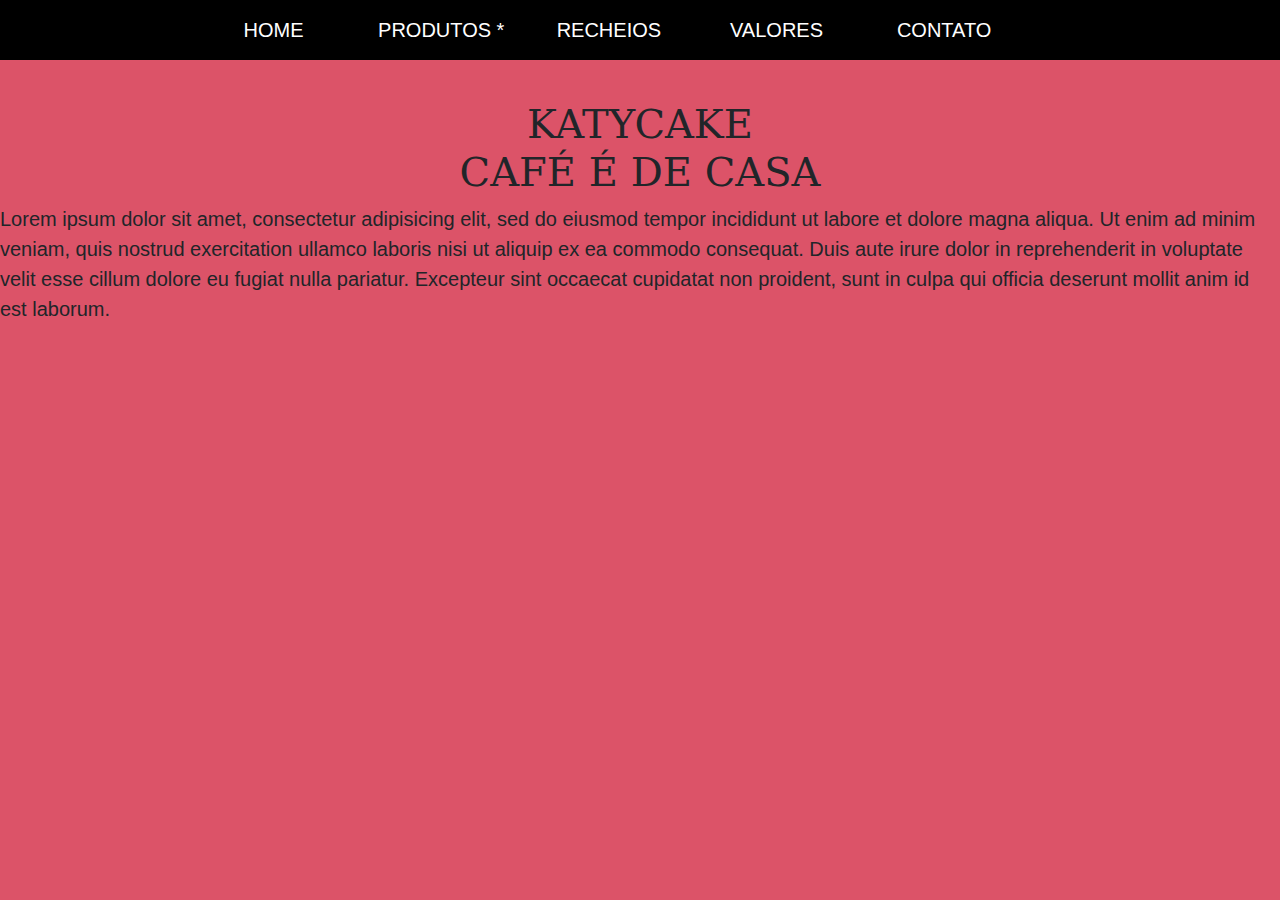
==== index.html @ 80df800b "Add files via upload" ====
<!DOCTYPE html>
<html>
<head>
	<link rel="stylesheet" type="text/css" href="estilo.css">
	<title></title>

<meta name="viewport" content="width=device-width, initial-scale=1">
<link rel="stylesheet" href="https://cdnjs.cloudflare.com/ajax/libs/font-awesome/4.7.0/css/font-awesome.min.css">

  <link rel="stylesheet" href="https://stackpath.bootstrapcdn.com/bootstrap/4.3.1/css/bootstrap.min.css" integrity="sha384-ggOyR0iXCbMQv3Xipma34MD+dH/1fQ784/j6cY/iJTQUOhcWr7x9JvoRxT2MZw1T" crossorigin="anonymous">

  <script src="https://code.jquery.com/jquery-3.3.1.slim.min.js" integrity="sha384-q8i/X+965DzO0rT7abK41JStQIAqVgRVzpbzo5smXKp4YfRvH+8abtTE1Pi6jizo" crossorigin="anonymous"></script>
  <script src="https://cdnjs.cloudflare.com/ajax/libs/popper.js/1.14.7/umd/popper.min.js" integrity="sha384-UO2eT0CpHqdSJQ6hJty5KVphtPhzWj9WO1clHTMGa3JDZwrnQq4sF86dIHNDz0W1" crossorigin="anonymous"></script>
  <script src="https://stackpath.bootstrapcdn.com/bootstrap/4.3.1/js/bootstrap.min.js" integrity="sha384-JjSmVgyd0p3pXB1rRibZUAYoIIy6OrQ6VrjIEaFf/nJGzIxFDsf4x0xIM+B07jRM" crossorigin="anonymous"></script>

<link rel="stylesheet" href="https://cdnjs.cloudflare.com/ajax/libs/font-awesome/4.7.0/css/font-awesome.min.css">


</head>
<body style="background-color: #DC5368">

<header>
<nav id="navigation">

<!-- Simulate a smartphone / tablet -->
<div class="mobile-container">

<!-- Top Navigation Menu -->
<div class="topnav">
  <a href="#home" class="active"> Katy Cake</a>
  <div id="myLinks">
    <a href="m-produtos.html">Produtos</a>
    <a href="m-recheios.html">Recheios</a>
    <a href="m-valores.html">Valores</a>
    <a href="m-contato.html">Contato</a>
  </div>
  <a href="javascript:void(0);" class="icon" onclick="myFunction()">
    <i class="fa fa-bars"></i>
  </a>
</div>


<!-- End smartphone / tablet look -->
</div>

<script>
function myFunction() {
  var x = document.getElementById("myLinks");
  if (x.style.display === "block") {
    x.style.display = "none";
  } else {
    x.style.display = "block";
  }
}
</script>


</nav>

  <div id="container">
    <nav>
        <ul>
            <li><a href="index.html">Home</a></li>
            <li><a href="#">Produtos</a>
            <!-- First Tier Drop Down -->
            <ul>
                <li><a href="infantil.html">Infantil</a></li>
                <li><a href="adulto.html">Adulto</a></li>   
            </ul>        
            </li>
            <li><a href="recheios.html">Recheios</a></li>
            <li><a href="valores.html">Valores</a></li>
            <li><a href="contato.html">Contato</a></li>
        </ul>
    </nav>
 
 </div>
</header>

<main>
	
 <h1 id="titulo">KatyCake <br>Café é de casa</h1>

<p>Lorem ipsum dolor sit amet, consectetur adipisicing elit, sed do eiusmod
tempor incididunt ut labore et dolore magna aliqua. Ut enim ad minim veniam,
quis nostrud exercitation ullamco laboris nisi ut aliquip ex ea commodo
consequat. Duis aute irure dolor in reprehenderit in voluptate velit esse
cillum dolore eu fugiat nulla pariatur. Excepteur sint occaecat cupidatat non
proident, sunt in culpa qui officia deserunt mollit anim id est laborum.</p>


</main>

</body>
</html>
---- estilo.css ----
@media only screen and (max-width: 700px)
{

#container{
  display: none;
}


.mobile-container {
  max-width: 480px;
  margin: auto;
  background-color: black;
  color: white;
  border-radius: 10px;
}

.topnav {
  overflow: hidden;
  background-color: #333;
  position: relative;
}

.topnav #myLinks {
  display: none;
}

.topnav #myLinks a {
text-decoration: none;
}

  

.topnav a {
  color: white;
  padding: 14px 16px;
  text-decoration: none;
  font-size: 17px;
  display: block;
}

.topnav a.icon {
  background: black;
  display: block;
  position: absolute;
  right: 0;
  top: 0;
}

.topnav a:hover {
  background-color: #ddd;
  color: black;
}

.active {
  background-color: black;
  color: white;
}








}


@media only screen and (min-width: 700px)
{


p {
  font-size: 20px;
}

#titulo {
  text-transform: uppercase;
  text-align: center;
  padding-top: 100px;
}

* {
  margin: 0px;
}
/* CSS Document */

@import url(https://fonts.googleapis.com/css?family=Open+Sans);
@import url(https://fonts.googleapis.com/css?family=Bree+Serif);



#navigation{
  display: none;
}


body {
  background: #212121;
  font-size:22px;
  line-height: 32px;
  color: #ffffff;
  word-wrap:break-word !important;
  font-family: 'Open Sans', sans-serif;
  }



a {
  color: #FFF;
}

h1 {
  margin-top: 100px;
  text-align:center;
  font-size:60px;
  font-family: 'Bree Serif', 'serif';
  }

#titulo-recheios {
  text-align: center;
  font-size: 50px;
  font-weight: bold;
  font-family: 'Paprika', cursive;
  text-transform: uppercase;

}

#titulo-adulto {
  text-align: center;
  font-size: 50px;
  font-weight: bold;
  text-transform: uppercase;
  font-family: 'Paprika', cursive;
}

#titulo-valores {
  text-align: center;
  font-size: 50px;
  font-weight: bold;
  font-family: 'Paprika', cursive;
  text-transform: uppercase;

}

#texto-valores{
  text-align: center;
  font-size: 50px;
  font-family: 'Paprika', cursive;
}

#titulo-contato {
  text-align: center;
  font-size: 50px;
  font-weight: bold;
  font-family: 'Paprika', cursive;
  text-transform: uppercase;
}

#texto-contato{
  float: left;
  width: 50%;
  text-align: center;
  font-size: 50px;
  font-weight: ;
  font-family: 'Paprika', cursive;
}

#texto-contato img {
  width: 75px;
}

#texto-contato p a {
  text-decoration: none;
  color: black;
}

#container {
  margin: 0 auto;
}

nav {
  margin: 0px 0;
  background-color: black;
  position: fixed;
  width: 100%;
}

nav ul {
  padding: 0;
  margin: 0;
  list-style: none;
  position: relative;
  margin-left: 15%;
  }
  
nav ul li {
  display:inline-block;
  background-color: black;
  width: 15%;
  text-align: center;
  text-transform: uppercase;
  }

nav a {
  display:block;
  padding:0 10px; 
  color:#FFF;
  font-size:20px;
  line-height: 60px;
  text-decoration:none;
}

nav a:hover { 
  background-color: #44878F;
  color: white;
  text-decoration: none; 
}

/* Hide Dropdowns by Default */
nav ul ul {
  display: none;
  position: absolute; 
  top: 60px;/* the height of the main nav */
  margin-left: -7.5%;
}
  
/* Display Dropdowns on Hover */
nav ul li:hover > ul {
  display:inherit;
  width:15%;
}
  
/* Fisrt Tier Dropdown */
nav ul ul li {
  width:100%;
  float:none;
  display:list-item;
  position: relative;
}

/* Second, Third and more Tiers */
nav ul ul ul li {
  position: relative;
  top:-60px; 
  left:170px;
}

  
/* Change this in order to change the Dropdown symbol */
li > a:after { content:  ' *'; }
li > a:only-child:after { content: ''; }

#infantil {
  margin-left: 17%;
  width: 80%;

}

#infantil-foto {
  width: 20%;
  height: 450px;
  border-radius: 20px;
  margin-top: 10px;
  margin-bottom: 10px;
  border: black 2px solid;
}

#adulto {
  margin-left: 17%;
  width: 80%;

}

#adulto-foto {
  width: 20%;
  height: 450px;
  border-radius: 20px;
  margin-top: 10px;
  margin-bottom: 10px;
  border: black 2px solid;
}

#bolos-recheios {
  width: 95%;
  padding: 1% 7%;
  margin-left: 3%;
}

#recheios {
  float: left;
  padding: 0% 2%;
  width: 50%;
  height: 300px;
}

#recheios img {
  float: left;
  width: 48%;
  height: 250px;
  margin-right: 2%;
  border-radius: 20px;
}

#recheios h3 {
  float: left;
  text-align: center;
  width: 50%;
  padding-top: 50px;
  font-size: 35px;
  font-family: 'Paprika', cursive;
}

#recheios p {
  text-align: center;
  font-family: 'Rancho', cursive;
  width: 100%;
  font-size: 25px;
}

}
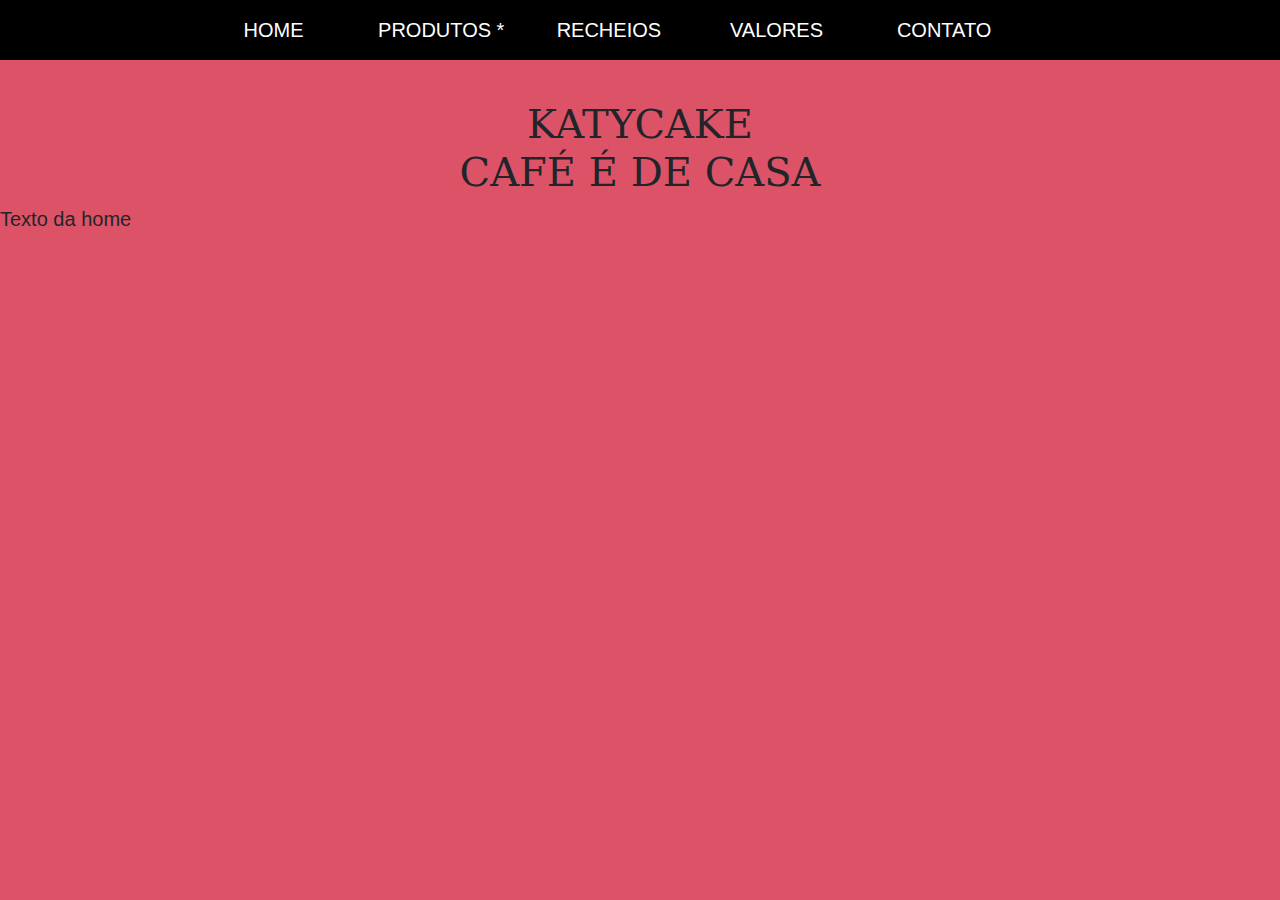
==== commit 2da5dc49: "Add files via upload" ====
--- a/index.html
+++ b/index.html
@@ -81,12 +81,7 @@
 	
  <h1 id="titulo">KatyCake <br>Café é de casa</h1>
 
-<p>Lorem ipsum dolor sit amet, consectetur adipisicing elit, sed do eiusmod
-tempor incididunt ut labore et dolore magna aliqua. Ut enim ad minim veniam,
-quis nostrud exercitation ullamco laboris nisi ut aliquip ex ea commodo
-consequat. Duis aute irure dolor in reprehenderit in voluptate velit esse
-cillum dolore eu fugiat nulla pariatur. Excepteur sint occaecat cupidatat non
-proident, sunt in culpa qui officia deserunt mollit anim id est laborum.</p>
+<p>Texto da home</p>
 
 
 </main>
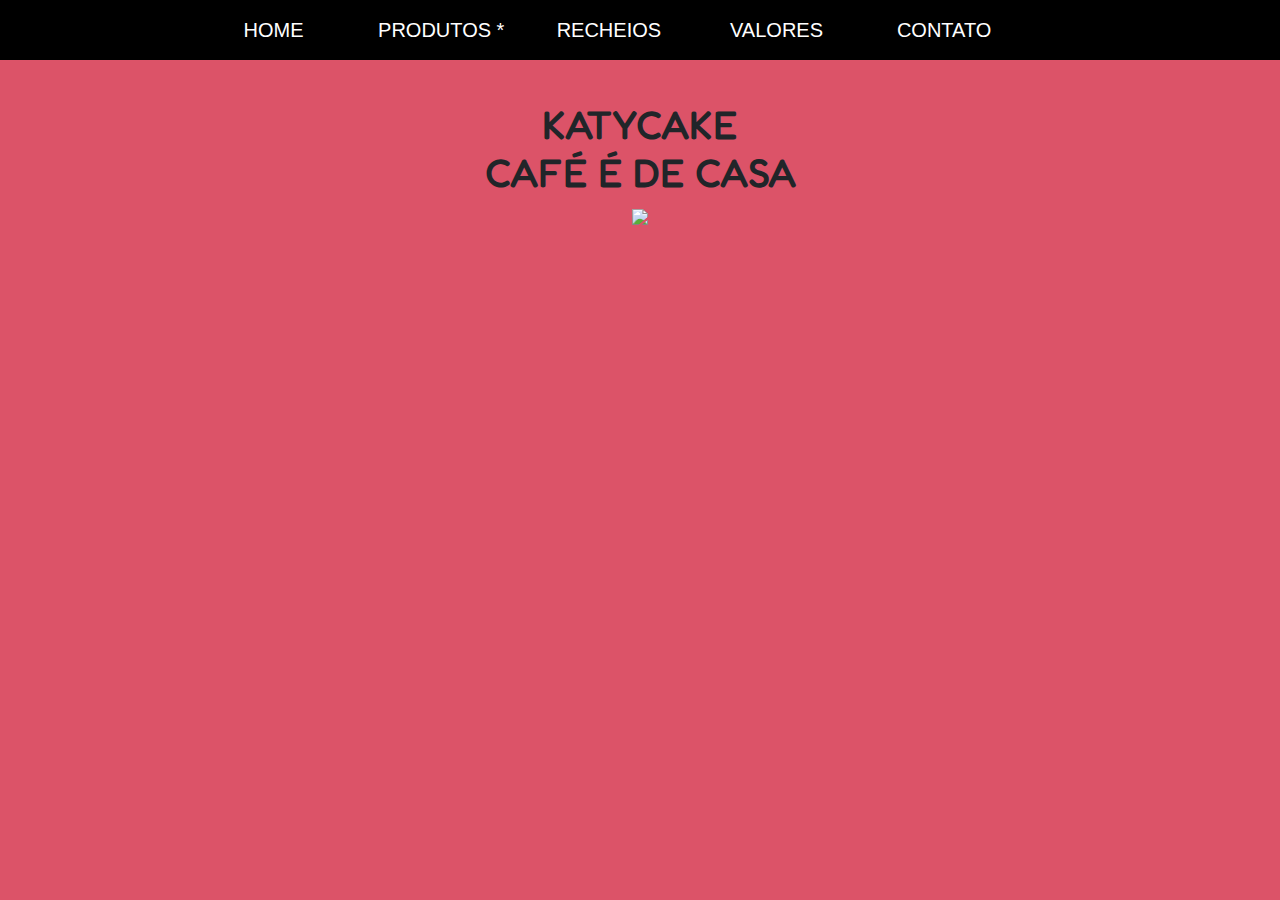
==== commit 4988e25e: "Add files via upload" ====
--- a/index.html
+++ b/index.html
@@ -15,6 +15,13 @@
 
 <link rel="stylesheet" href="https://cdnjs.cloudflare.com/ajax/libs/font-awesome/4.7.0/css/font-awesome.min.css">
 
+<link href="https://fonts.googleapis.com/css2?family=Fredoka+One&display=swap" rel="stylesheet">
+
+<style type="text/css">
+	h1 {
+		font-family: "Fredoka One";
+	}
+</style>
 
 </head>
 <body style="background-color: #DC5368">
@@ -27,7 +34,7 @@
 
 <!-- Top Navigation Menu -->
 <div class="topnav">
-  <a href="#home" class="active"> Katy Cake</a>
+  <a href="index.html" class="active"> Katy Cake</a>
   <div id="myLinks">
     <a href="m-produtos.html">Produtos</a>
     <a href="m-recheios.html">Recheios</a>
@@ -81,7 +88,7 @@
 	
  <h1 id="titulo">KatyCake <br>Café é de casa</h1>
 
-<p>Texto da home</p>
+<center><img src="imagens/katycake2.png" id="katy"></center>
 
 
 </main>
--- a/estilo.css
+++ b/estilo.css
@@ -126,6 +126,14 @@
 
 }
 
+#titulo-infantil {
+  text-align: center;
+  font-size: 50px;
+  font-weight: bold;
+  text-transform: uppercase;
+  font-family: 'Paprika', cursive;
+}
+
 #titulo-adulto {
   text-align: center;
   font-size: 50px;
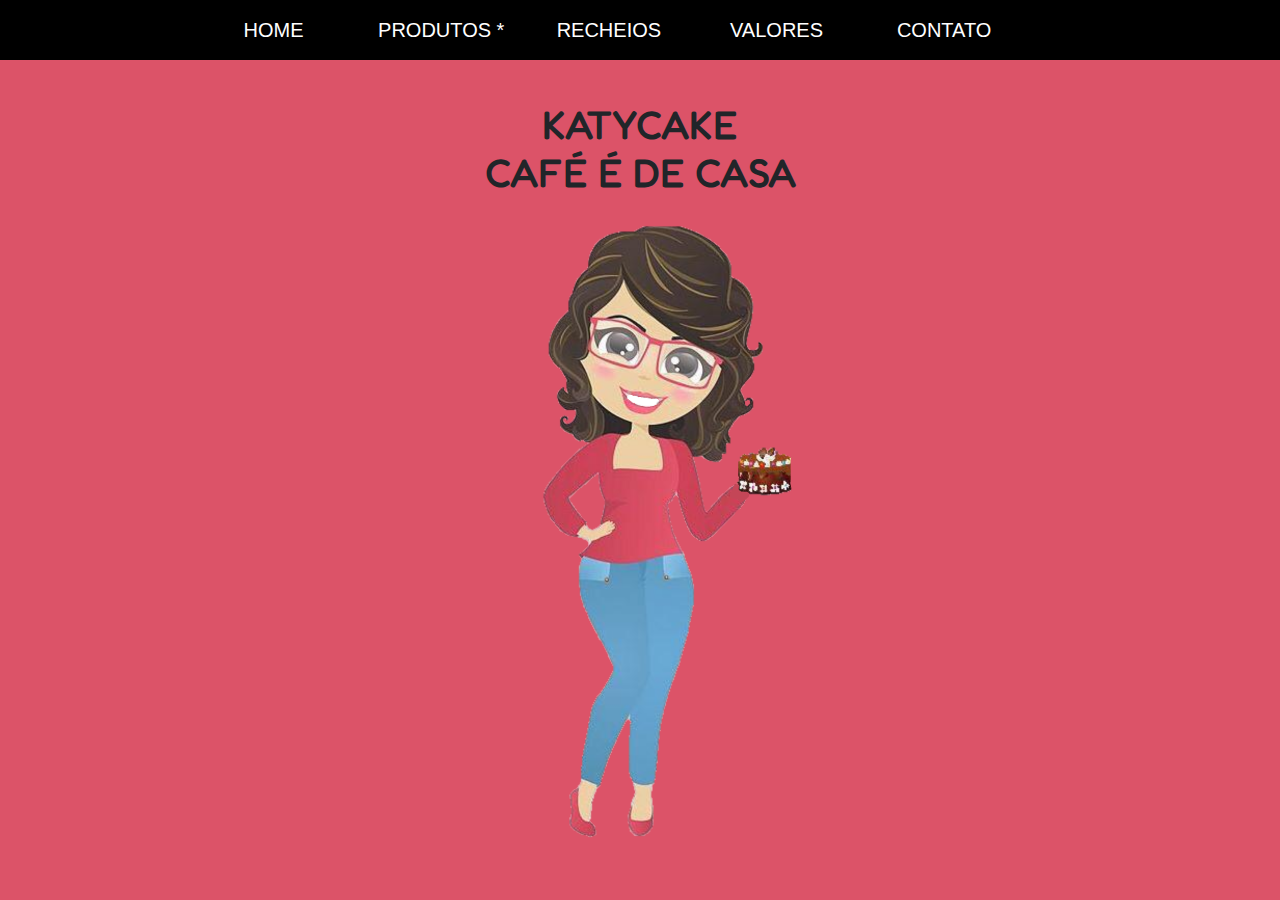
==== commit 9e1be881: "Add files via upload" ====
--- a/index.html
+++ b/index.html
@@ -1,8 +1,21 @@
 <!DOCTYPE html>
 <html>
 <head>
+	<!-- Global site tag (gtag.js) - Google Analytics -->
+<script async src="https://www.googletagmanager.com/gtag/js?id=UA-172001874-1"></script>
+<script>
+  window.dataLayer = window.dataLayer || [];
+  function gtag(){dataLayer.push(arguments);}
+  gtag('js', new Date());
+
+  gtag('config', 'UA-172001874-1');
+</script>
+
+
 	<link rel="stylesheet" type="text/css" href="estilo.css">
-	<title></title>
+	<title>KatyCake - Café é de casa</title>
+	<meta name="description" content="Bolos e Tortas KATY CAKE. Quem prova, aprova!!!!!">
+	<META name="robot" content="Index,Follow" >
 
 <meta name="viewport" content="width=device-width, initial-scale=1">
 <link rel="stylesheet" href="https://cdnjs.cloudflare.com/ajax/libs/font-awesome/4.7.0/css/font-awesome.min.css">
--- a/estilo.css
+++ b/estilo.css
@@ -1,5 +1,13 @@
 @media only screen and (max-width: 700px)
 {
+
+  h1 {
+    text-align: center;
+  }
+
+  #katy {
+    width: 300px;
+  }
 
 #container{
   display: none;
@@ -18,6 +26,7 @@
   overflow: hidden;
   background-color: #333;
   position: relative;
+
 }
 
 .topnav #myLinks {
@@ -54,8 +63,12 @@
 .active {
   background-color: black;
   color: white;
-}
-
+  font-family: "Fredoka One";
+}
+
+.active.active {
+  text-decoration: none;
+}
 
 
 
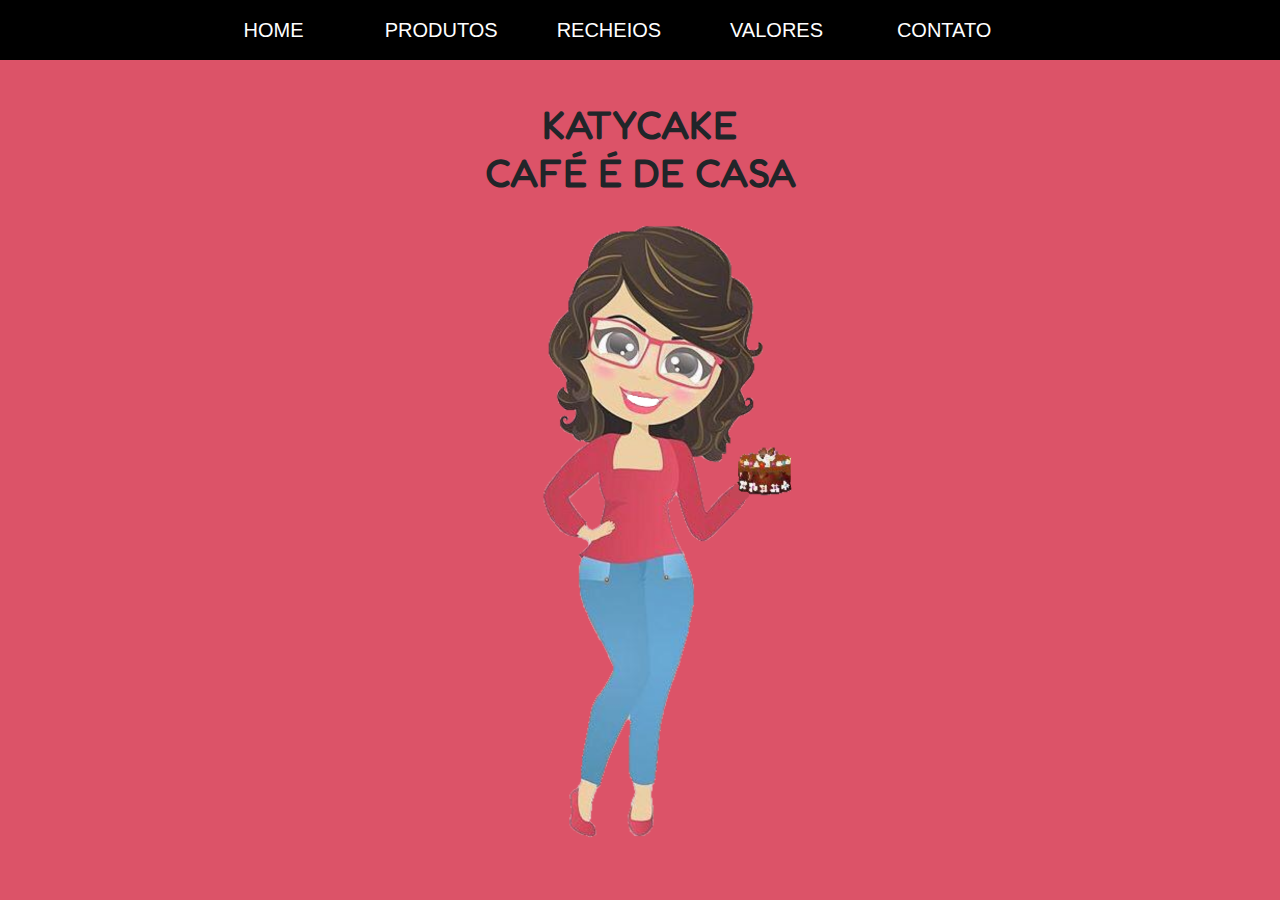
==== commit 559f413a: "Add files via upload" ====
--- a/index.html
+++ b/index.html
@@ -14,7 +14,7 @@
 
 	<link rel="stylesheet" type="text/css" href="estilo.css">
 	<title>KatyCake - Café é de casa</title>
-	<meta name="description" content="Bolos e Tortas KATY CAKE. Quem prova, aprova!!!!!">
+	<meta name="description" content="Bolos e Tortas KATYCAKE. Quem prova, aprova!!!!!">
 	<META name="robot" content="Index,Follow" >
 
 <meta name="viewport" content="width=device-width, initial-scale=1">
@@ -47,7 +47,7 @@
 
 <!-- Top Navigation Menu -->
 <div class="topnav">
-  <a href="index.html" class="active"> Katy Cake</a>
+  <a href="index.html" class="active"> &nbsp </a>
   <div id="myLinks">
     <a href="m-produtos.html">Produtos</a>
     <a href="m-recheios.html">Recheios</a>
--- a/estilo.css
+++ b/estilo.css
@@ -269,7 +269,7 @@
 
   
 /* Change this in order to change the Dropdown symbol */
-li > a:after { content:  ' *'; }
+li > a:after { content:  ' '; }
 li > a:only-child:after { content: ''; }
 
 #infantil {
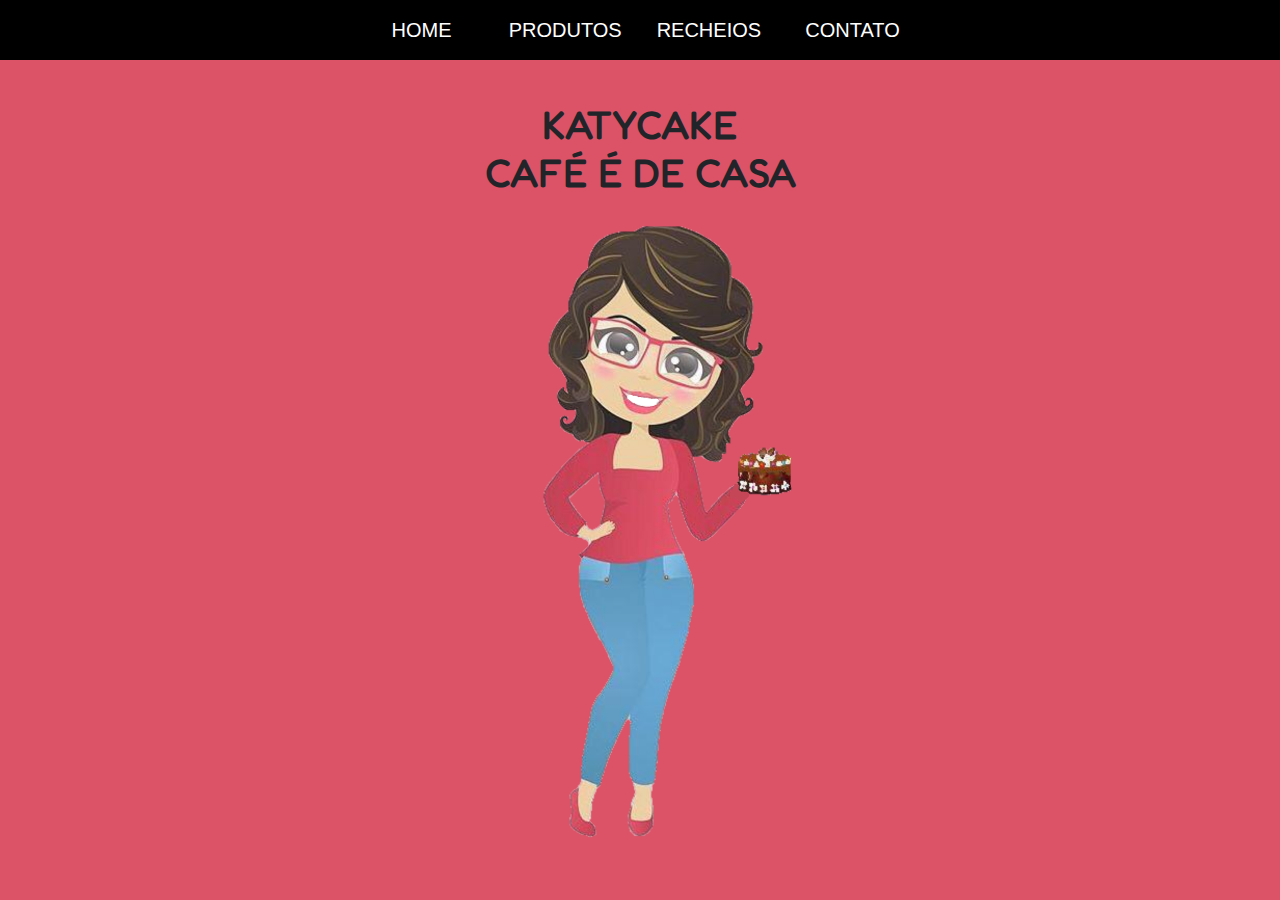
==== commit 14fc1212: "Add files via upload" ====
--- a/index.html
+++ b/index.html
@@ -14,7 +14,7 @@
 
 	<link rel="stylesheet" type="text/css" href="estilo.css">
 	<title>KatyCake - Café é de casa</title>
-	<meta name="description" content="Bolos e Tortas KATYCAKE. Quem prova, aprova!!!!!">
+	<meta name="description" content="Bolos e Tortas. Quem prova, aprova!!!!!">
 	<META name="robot" content="Index,Follow" >
 
 <meta name="viewport" content="width=device-width, initial-scale=1">
@@ -36,6 +36,8 @@
 	}
 </style>
 
+<meta name="google-site-verification" content="rDlZ-13LGZKjUpk1XA1SEiLcBIY7gsDNPIw7jG4V2O8" />
+
 </head>
 <body style="background-color: #DC5368">
 
@@ -51,7 +53,7 @@
   <div id="myLinks">
     <a href="m-produtos.html">Produtos</a>
     <a href="m-recheios.html">Recheios</a>
-    <a href="m-valores.html">Valores</a>
+ <!--   <a href="m-valores.html">Valores</a>  -->
     <a href="m-contato.html">Contato</a>
   </div>
   <a href="javascript:void(0);" class="icon" onclick="myFunction()">
@@ -89,7 +91,7 @@
             </ul>        
             </li>
             <li><a href="recheios.html">Recheios</a></li>
-            <li><a href="valores.html">Valores</a></li>
+        <!--    <li><a href="valores.html">Valores</a></li>   -->
             <li><a href="contato.html">Contato</a></li>
         </ul>
     </nav>
--- a/estilo.css
+++ b/estilo.css
@@ -212,7 +212,7 @@
   margin: 0;
   list-style: none;
   position: relative;
-  margin-left: 15%;
+  margin-left: 27.5%;
   }
   
 nav ul li {
